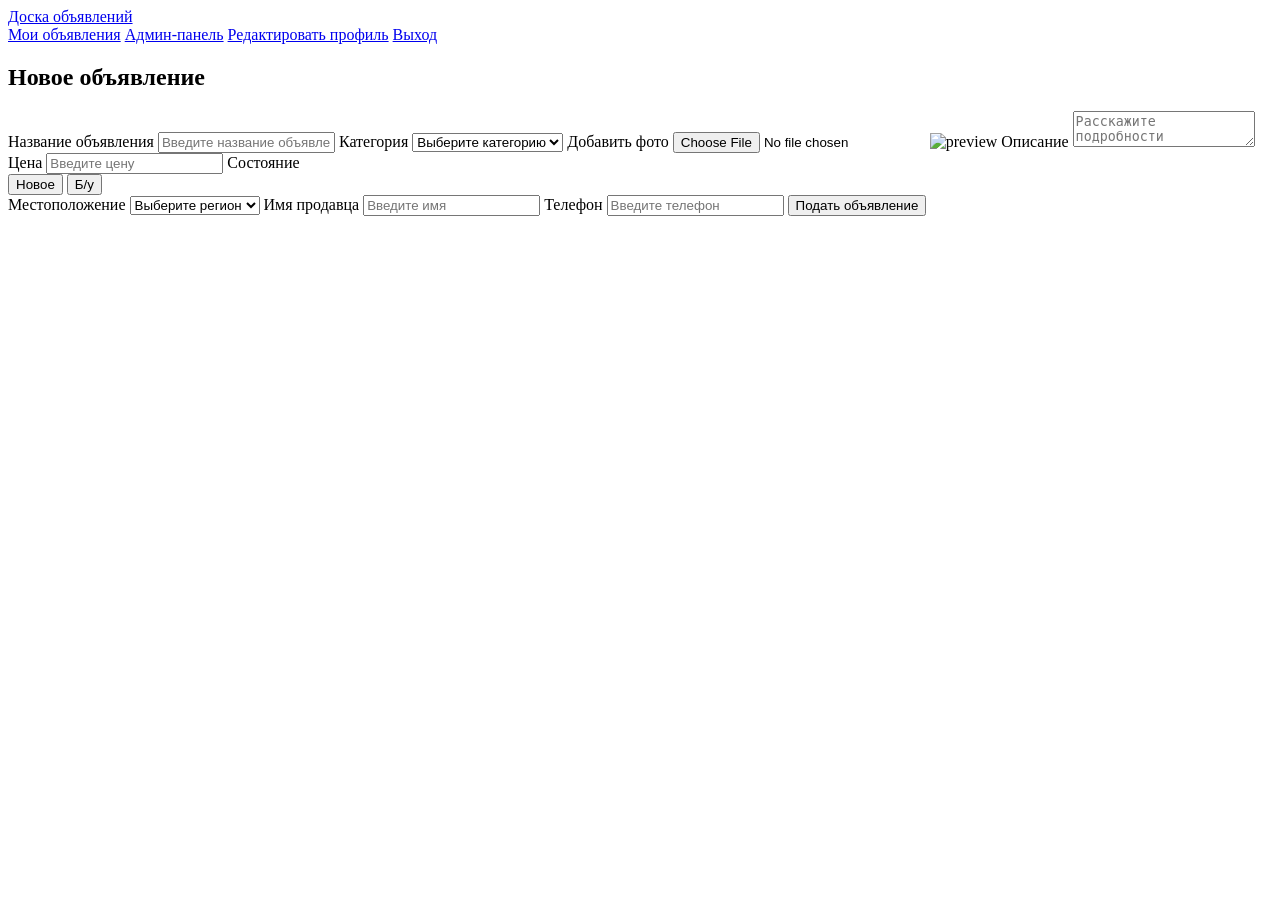
==== src/main/resources/templates/create-product.html @ 3b5d4a99 "рефакторинг" ====
<!DOCTYPE html>
<html lang="ru" xmlns:th="http://www.thymeleaf.org"
      xmlns:sec="http://www.thymeleaf.org/extras/spring-security">

<head>
    <meta charset="UTF-8">
    <title>Новое объявление</title>
    <link rel="stylesheet" th:href="@{/css/style.css}" href="/css/style.css">
</head>

<body>

<!-- HEADER -->
<header class="header">
    <div class="logo">
        <a th:href="@{/}" href="/">Доска объявлений</a>
    </div>
    <div class="header-actions">
        <a sec:authorize="!hasRole('ADMIN')" th:href="@{/my-products}" href="/my-products" class="btn-green">Мои объявления</a>
        <a sec:authorize="hasRole('ADMIN')" th:href="@{/admin/moderation}" href="/admin/moderation" class="btn-green">Админ-панель</a>
        <a th:href="@{/profile/edit}" href="/profile/edit" class="profile-link">Редактировать профиль</a>
        <a th:href="@{/logout}" href="/logout" class="profile-link">Выход</a>
    </div>
</header>

<!-- ФОРМА -->
<div class="form-page">
    <div class="form-card">

        <h2>Новое объявление</h2>

        <form id="adForm" th:action="@{/product/create}" th:object="${product}" method="post" enctype="multipart/form-data">

            <!-- ID текущего пользователя -->
            <input type="hidden" name="userId" th:value="${currentUserId}">

            <!-- Название -->
            <label>Название объявления</label>
            <input type="text" name="title" placeholder="Введите название объявления" required>

            <!-- Категория -->
            <label>Категория</label>
            <select name="category" required>
                <option value="" disabled selected hidden>Выберите категорию</option>
                <option th:each="cat : ${categories}"
                        th:value="${cat.name}"
                        th:text="${cat.name}"></option>
            </select>

            <!-- Фото -->
            <label>Добавить фото</label>
            <input type="file" id="photoInput" name="photo" accept="image/*">
            <img id="preview" class="photo-preview" alt="preview">

            <!-- Описание -->
            <label>Описание</label>
            <textarea name="description" placeholder="Расскажите подробности"></textarea>

            <!-- Цена -->
            <label>Цена</label>
            <input type="number" id="price" name="price" placeholder="Введите цену" min="0" step="1" required>

            <!-- Состояние -->
            <label>Состояние</label>
            <div class="condition-switch">
                <button type="button" class="condition-btn" data-value="Новое">Новое</button>
                <button type="button" class="condition-btn" data-value="Б/у">Б/у</button>
            </div>
            <input type="hidden" name="condition" id="conditionValue" required>

            <!-- Регион -->
            <label>Местоположение</label>
            <select name="region" required>
                <option value="" disabled selected hidden>Выберите регион</option>
                <option th:each="reg : ${regions}"
                        th:value="${reg}"
                        th:text="${reg}"></option>
            </select>

            <!-- Имя продавца -->
            <label>Имя продавца</label>
            <input type="text" name="sellerName" placeholder="Введите имя">

            <!-- Телефон -->
            <label>Телефон</label>
            <input type="tel" name="phone" placeholder="Введите телефон" pattern="[0-9+()\-\s]{6,}" required>

            <!-- Кнопка -->
            <button type="submit" class="btn-green full-btn">
                Подать объявление
            </button>

        </form>

    </div>
</div>

<!-- Подключение JS -->
<script th:src="@{/js/script.js}" src="/js/script.js"></script>

<!-- Состояние: запись выбранного значения в скрытое поле condition -->
<script>
    (function () {
        var hidden = document.getElementById('conditionValue');
        var buttons = document.querySelectorAll('.condition-btn');
        buttons.forEach(function (btn) {
            btn.addEventListener('click', function () {
                buttons.forEach(function (b) { b.classList.remove('active'); });
                btn.classList.add('active');
                hidden.value = btn.getAttribute('data-value');
            });
        });

        document.getElementById('adForm').addEventListener('submit', function (e) {
            if (!hidden.value) {
                e.preventDefault();
                alert('Выберите состояние товара');
            }
        });
    })();
</script>
</body>

</html>
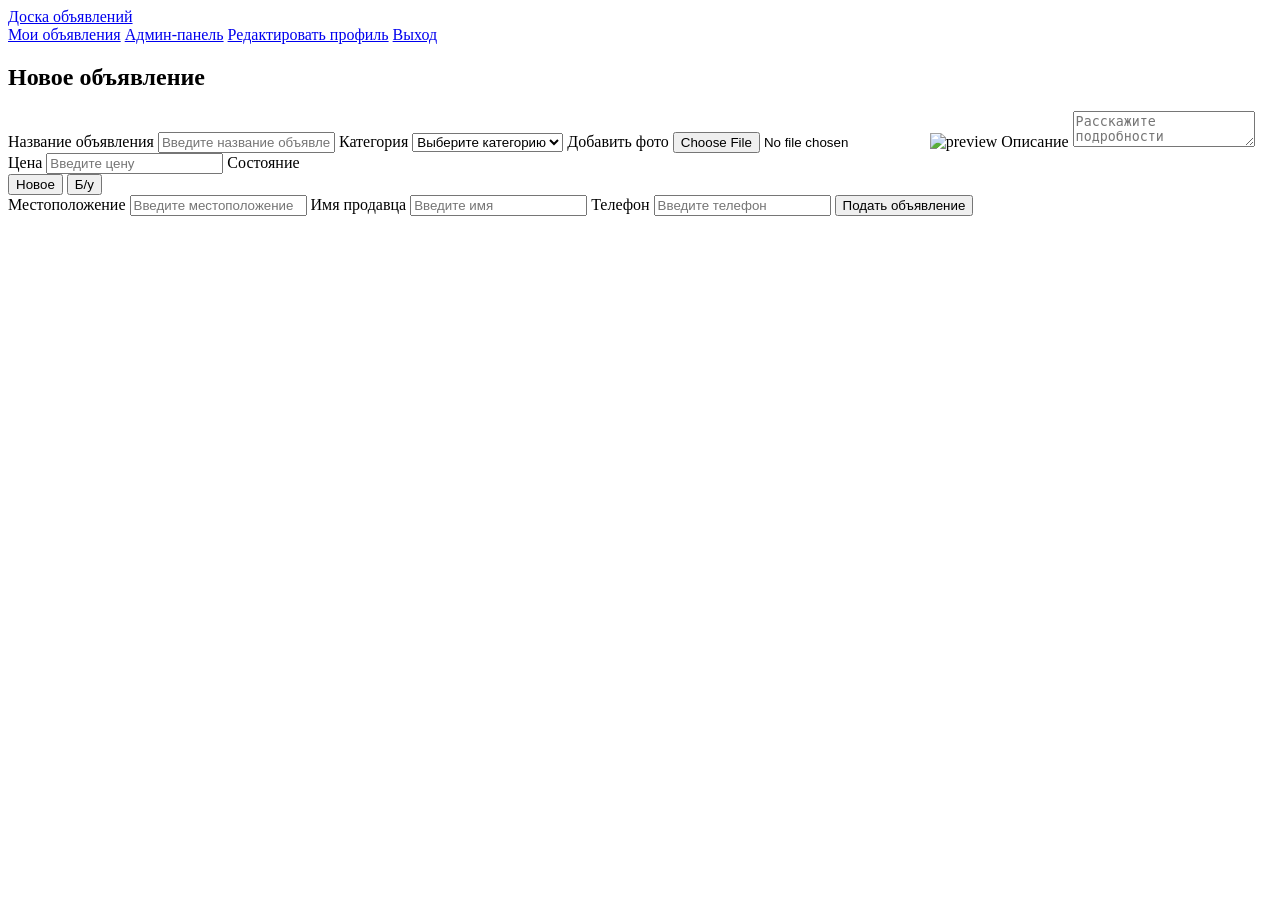
==== commit 0aa960de: "коменты" ====
--- a/src/main/resources/templates/create-product.html
+++ b/src/main/resources/templates/create-product.html
@@ -70,12 +70,8 @@
 
             <!-- Регион -->
             <label>Местоположение</label>
-            <select name="region" required>
-                <option value="" disabled selected hidden>Выберите регион</option>
-                <option th:each="reg : ${regions}"
-                        th:value="${reg}"
-                        th:text="${reg}"></option>
-            </select>
+            <input type="text" name="region" placeholder="Введите местоположение"
+                   maxlength="100" required>
 
             <!-- Имя продавца -->
             <label>Имя продавца</label>
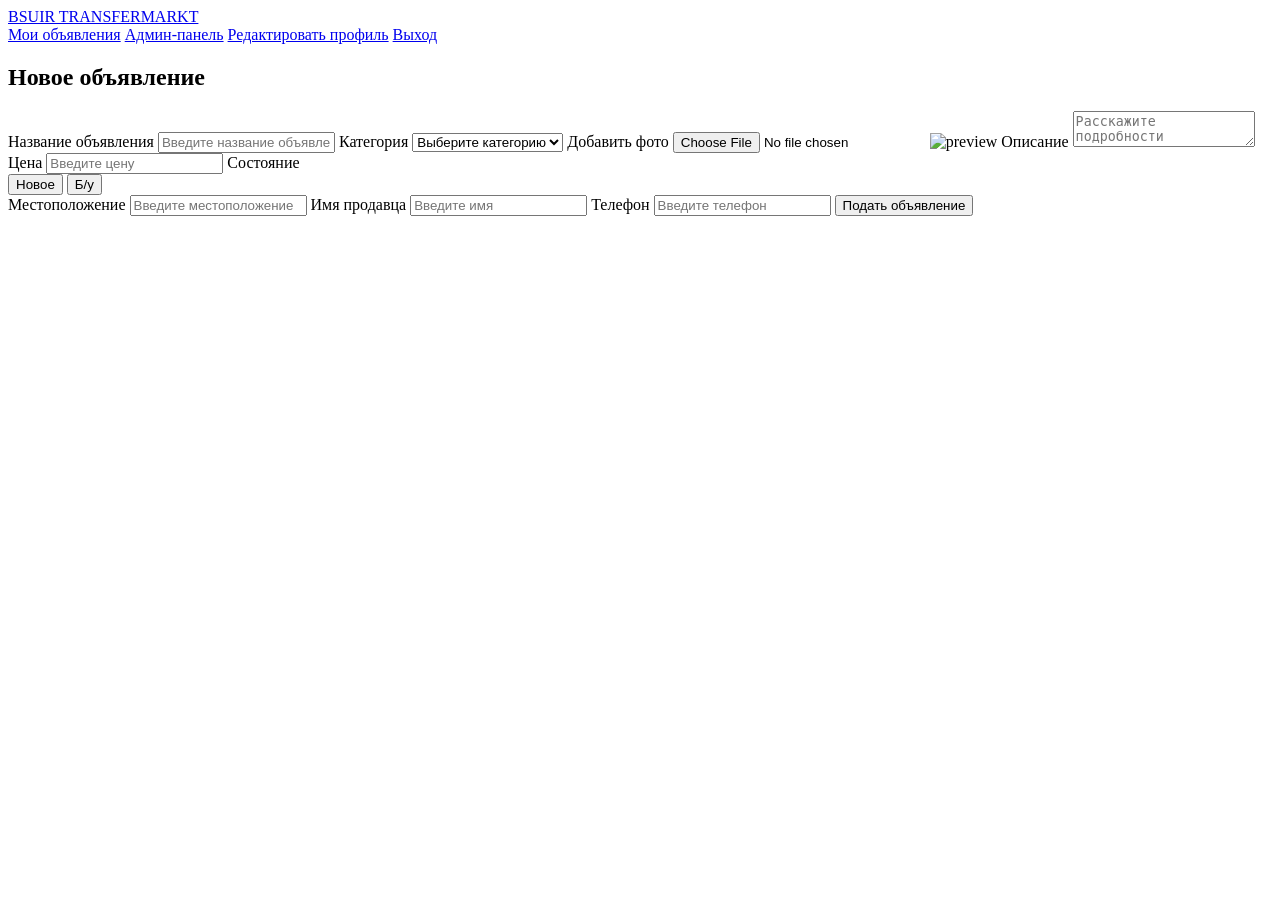
==== commit 41ae971c: "коммит -1" ====
--- a/src/main/resources/templates/create-product.html
+++ b/src/main/resources/templates/create-product.html
@@ -13,7 +13,7 @@
 <!-- HEADER -->
 <header class="header">
     <div class="logo">
-        <a th:href="@{/}" href="/">Доска объявлений</a>
+        <a th:href="@{/}" href="/">BSUIR TRANSFERMARKT</a>
     </div>
     <div class="header-actions">
         <a sec:authorize="!hasRole('ADMIN')" th:href="@{/my-products}" href="/my-products" class="btn-green">Мои объявления</a>
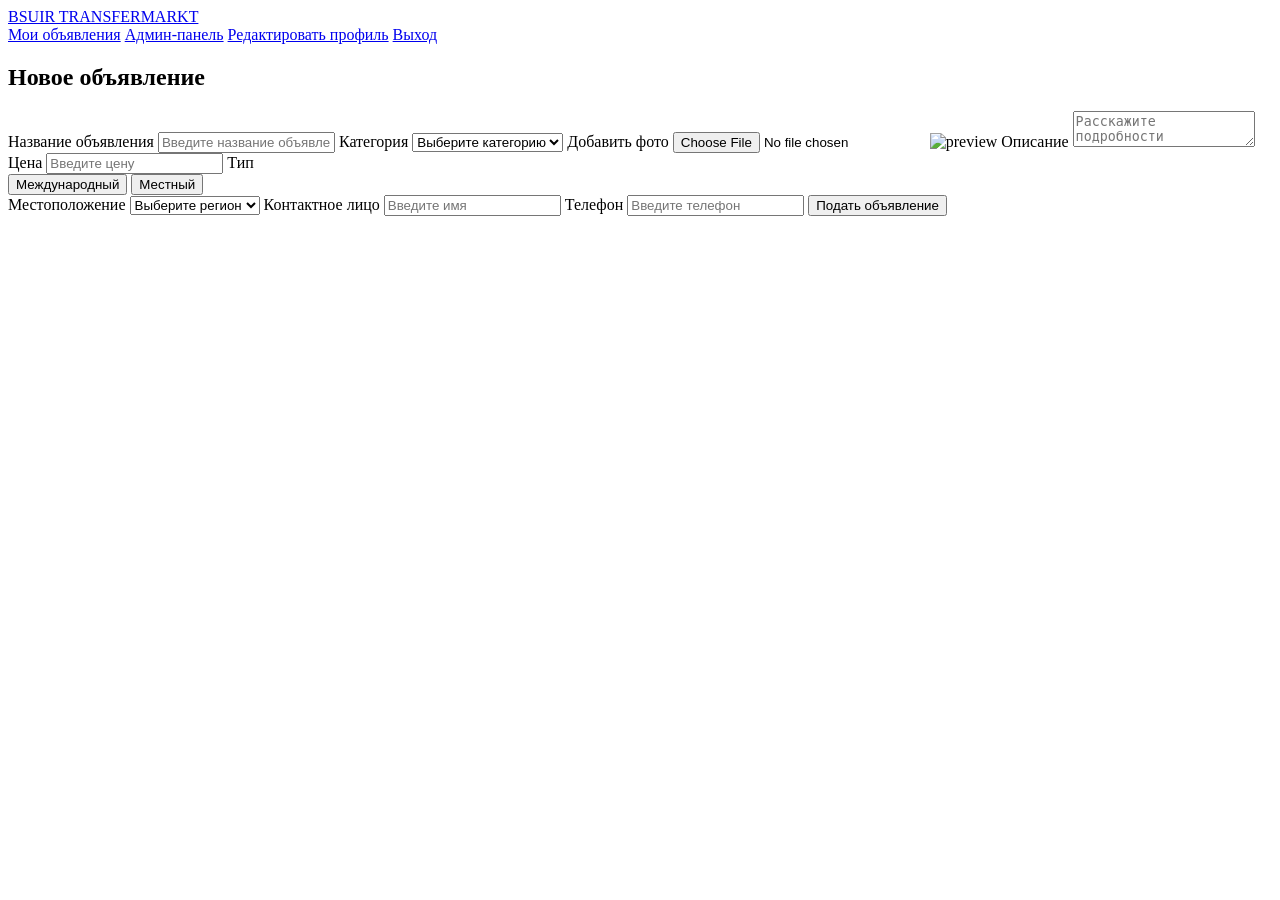
==== commit ec14dd4e: "1" ====
--- a/src/main/resources/templates/create-product.html
+++ b/src/main/resources/templates/create-product.html
@@ -18,8 +18,8 @@
     <div class="header-actions">
         <a sec:authorize="!hasRole('ADMIN')" th:href="@{/my-products}" href="/my-products" class="btn-green">Мои объявления</a>
         <a sec:authorize="hasRole('ADMIN')" th:href="@{/admin/moderation}" href="/admin/moderation" class="btn-green">Админ-панель</a>
-        <a th:href="@{/profile/edit}" href="/profile/edit" class="profile-link">Редактировать профиль</a>
-        <a th:href="@{/logout}" href="/logout" class="profile-link">Выход</a>
+        <a th:href="@{/profile/edit}" href="/profile/edit" class="btn-green">Редактировать профиль</a>
+        <a th:href="@{/logout}" href="/logout" class="btn-dark">Выход</a>
     </div>
 </header>
 
@@ -60,21 +60,25 @@
             <label>Цена</label>
             <input type="number" id="price" name="price" placeholder="Введите цену" min="0" step="1" required>
 
-            <!-- Состояние -->
-            <label>Состояние</label>
+            <!-- Тип -->
+            <label>Тип</label>
             <div class="condition-switch">
-                <button type="button" class="condition-btn" data-value="Новое">Новое</button>
-                <button type="button" class="condition-btn" data-value="Б/у">Б/у</button>
+                <button type="button" class="condition-btn" data-value="Международный">Международный</button>
+                <button type="button" class="condition-btn" data-value="Местный">Местный</button>
             </div>
             <input type="hidden" name="condition" id="conditionValue" required>
 
             <!-- Регион -->
             <label>Местоположение</label>
-            <input type="text" name="region" placeholder="Введите местоположение"
-                   maxlength="100" required>
+            <select name="region" required>
+                <option value="" disabled selected hidden>Выберите регион</option>
+                <option th:each="reg : ${regions}"
+                        th:value="${reg}"
+                        th:text="${reg}"></option>
+            </select>
 
-            <!-- Имя продавца -->
-            <label>Имя продавца</label>
+            <!-- Контактное лицо -->
+            <label>Контактное лицо</label>
             <input type="text" name="sellerName" placeholder="Введите имя">
 
             <!-- Телефон -->
@@ -98,12 +102,28 @@
 <script>
     (function () {
         var hidden = document.getElementById('conditionValue');
-        var buttons = document.querySelectorAll('.condition-btn');
+        var buttons = document.querySelectorAll('#adForm .condition-btn');
+        if (!hidden || !buttons.length) return;
+
+        var current = hidden.value || '';
+
+        function paint() {
+            buttons.forEach(function (b) {
+                if (b.getAttribute('data-value') === current) {
+                    b.classList.add('active');
+                } else {
+                    b.classList.remove('active');
+                }
+            });
+        }
+
         buttons.forEach(function (btn) {
-            btn.addEventListener('click', function () {
-                buttons.forEach(function (b) { b.classList.remove('active'); });
-                btn.classList.add('active');
-                hidden.value = btn.getAttribute('data-value');
+            btn.addEventListener('click', function (e) {
+                e.preventDefault();
+                var val = btn.getAttribute('data-value');
+                current = (current === val) ? '' : val;
+                hidden.value = current;
+                paint();
             });
         });
 
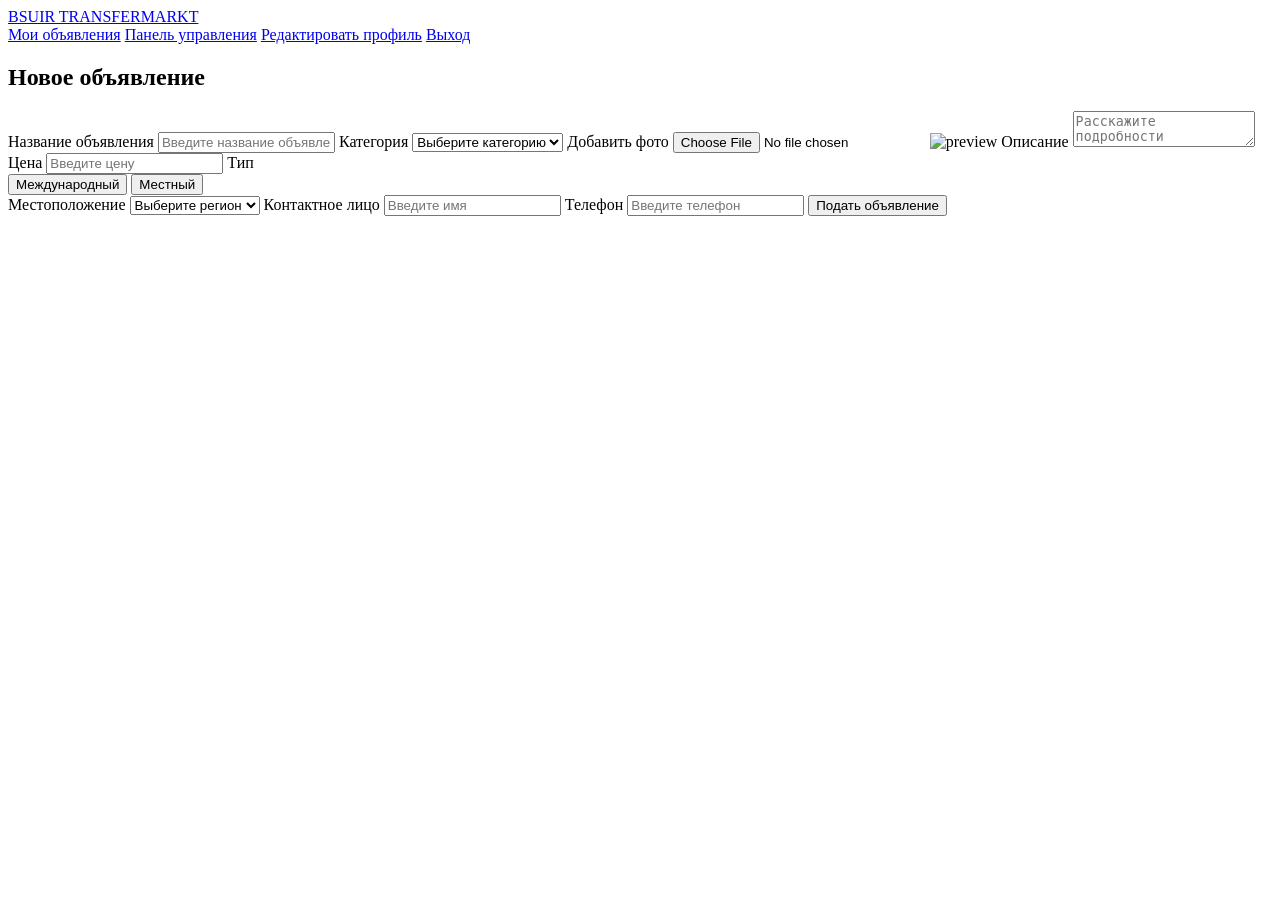
==== commit 3a4bfa3b: "1" ====
--- a/src/main/resources/templates/create-product.html
+++ b/src/main/resources/templates/create-product.html
@@ -17,7 +17,7 @@
     </div>
     <div class="header-actions">
         <a sec:authorize="!hasRole('ADMIN')" th:href="@{/my-products}" href="/my-products" class="btn-green">Мои объявления</a>
-        <a sec:authorize="hasRole('ADMIN')" th:href="@{/admin/moderation}" href="/admin/moderation" class="btn-green">Админ-панель</a>
+        <a sec:authorize="hasRole('ADMIN')" th:href="@{/admin/moderation}" href="/admin/moderation" class="btn-green">Панель управления</a>
         <a th:href="@{/profile/edit}" href="/profile/edit" class="btn-green">Редактировать профиль</a>
         <a th:href="@{/logout}" href="/logout" class="btn-dark">Выход</a>
     </div>
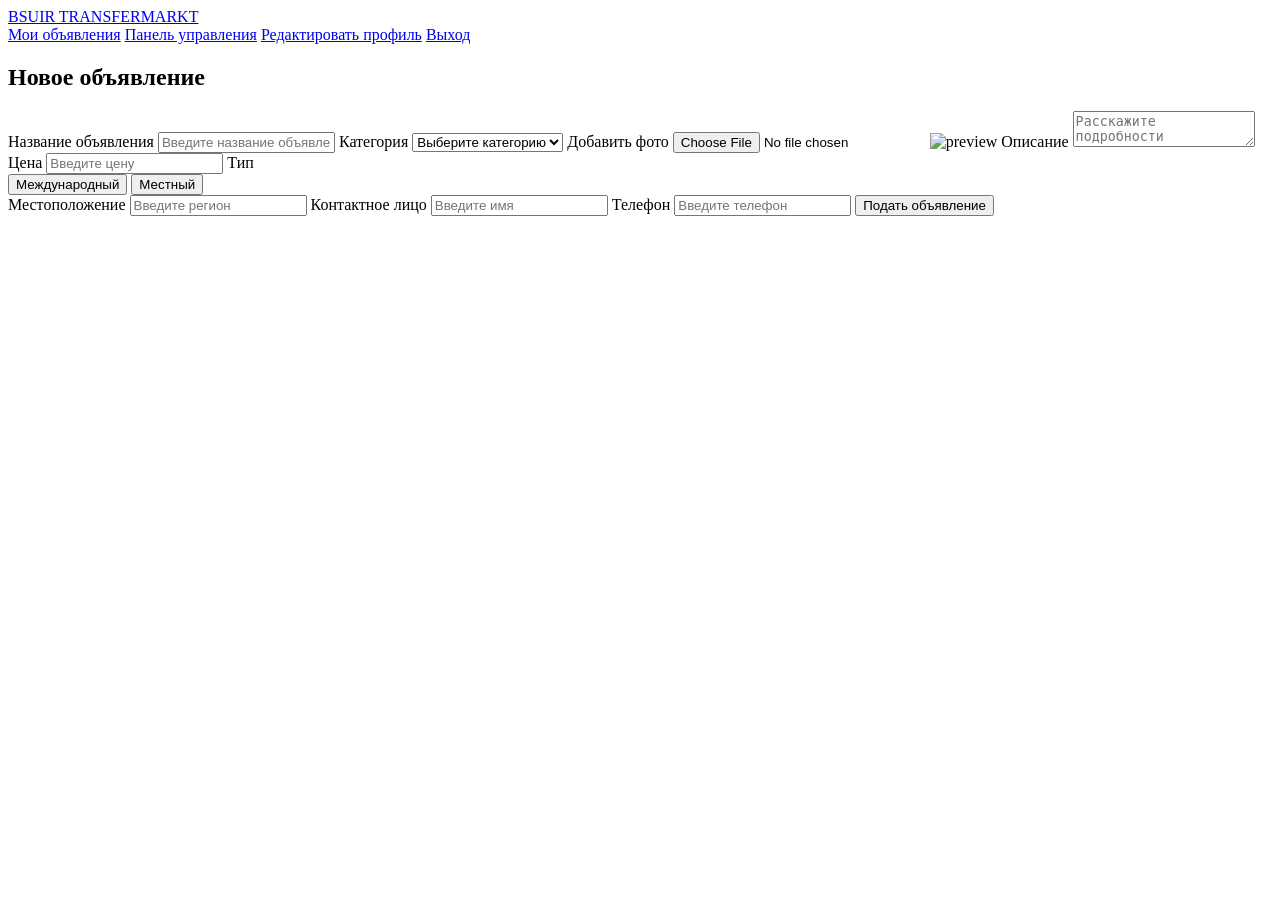
==== commit b861176a: "1" ====
--- a/src/main/resources/templates/create-product.html
+++ b/src/main/resources/templates/create-product.html
@@ -70,12 +70,7 @@
 
             <!-- Регион -->
             <label>Местоположение</label>
-            <select name="region" required>
-                <option value="" disabled selected hidden>Выберите регион</option>
-                <option th:each="reg : ${regions}"
-                        th:value="${reg}"
-                        th:text="${reg}"></option>
-            </select>
+            <input type="text" name="region" placeholder="Введите регион" required maxlength="100">
 
             <!-- Контактное лицо -->
             <label>Контактное лицо</label>
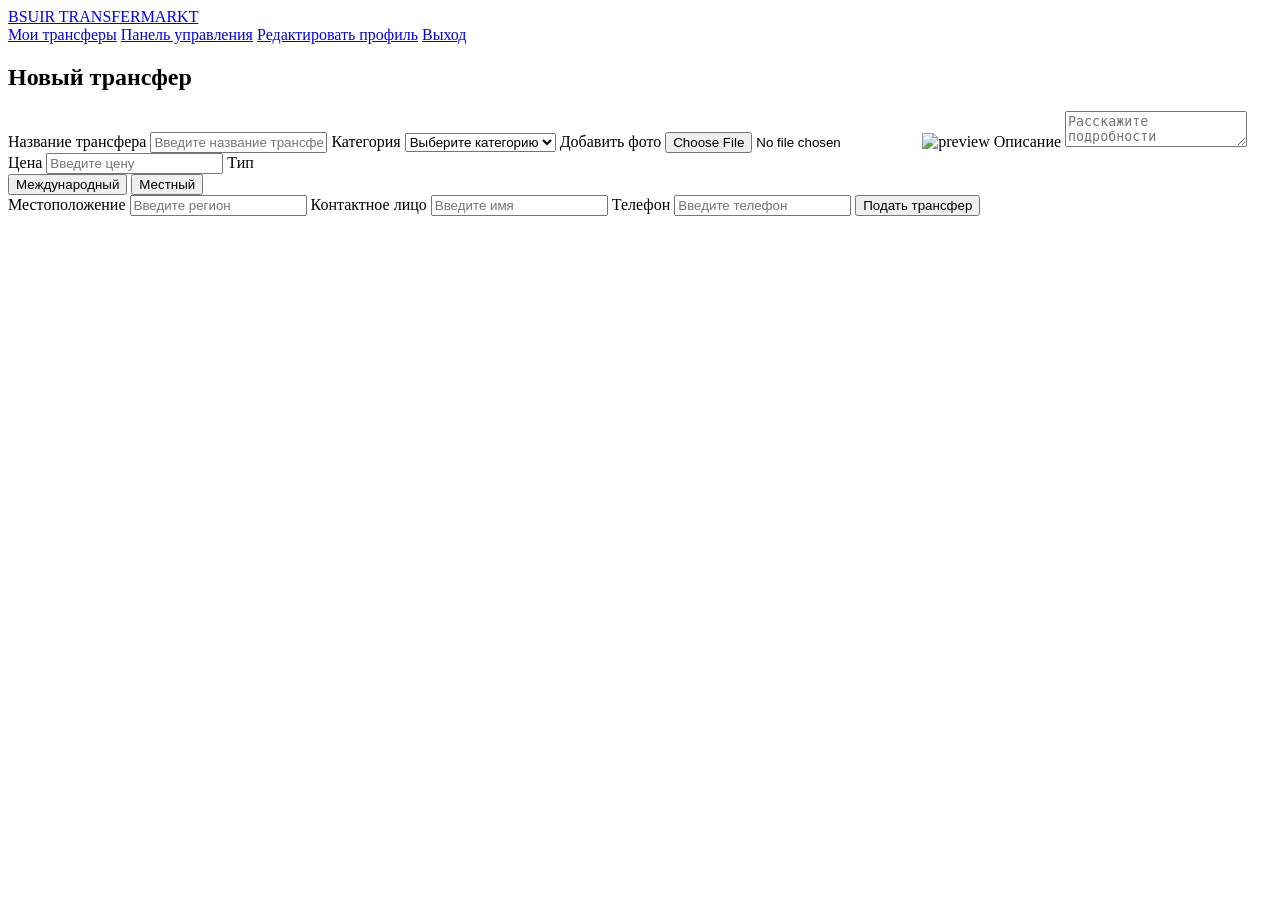
==== commit c582b9c0: "1" ====
--- a/src/main/resources/templates/create-product.html
+++ b/src/main/resources/templates/create-product.html
@@ -4,7 +4,7 @@
 
 <head>
     <meta charset="UTF-8">
-    <title>Новое объявление</title>
+    <title>Новый трансфер</title>
     <link rel="stylesheet" th:href="@{/css/style.css}" href="/css/style.css">
 </head>
 
@@ -16,7 +16,7 @@
         <a th:href="@{/}" href="/">BSUIR TRANSFERMARKT</a>
     </div>
     <div class="header-actions">
-        <a sec:authorize="!hasRole('ADMIN')" th:href="@{/my-products}" href="/my-products" class="btn-green">Мои объявления</a>
+        <a sec:authorize="!hasRole('ADMIN')" th:href="@{/my-products}" href="/my-products" class="btn-green">Мои трансферы</a>
         <a sec:authorize="hasRole('ADMIN')" th:href="@{/admin/moderation}" href="/admin/moderation" class="btn-green">Панель управления</a>
         <a th:href="@{/profile/edit}" href="/profile/edit" class="btn-green">Редактировать профиль</a>
         <a th:href="@{/logout}" href="/logout" class="btn-dark">Выход</a>
@@ -27,7 +27,7 @@
 <div class="form-page">
     <div class="form-card">
 
-        <h2>Новое объявление</h2>
+        <h2>Новый трансфер</h2>
 
         <form id="adForm" th:action="@{/product/create}" th:object="${product}" method="post" enctype="multipart/form-data">
 
@@ -35,8 +35,8 @@
             <input type="hidden" name="userId" th:value="${currentUserId}">
 
             <!-- Название -->
-            <label>Название объявления</label>
-            <input type="text" name="title" placeholder="Введите название объявления" required>
+            <label>Название трансфера</label>
+            <input type="text" name="title" placeholder="Введите название трансфера" required>
 
             <!-- Категория -->
             <label>Категория</label>
@@ -82,7 +82,7 @@
 
             <!-- Кнопка -->
             <button type="submit" class="btn-green full-btn">
-                Подать объявление
+                Подать трансфер
             </button>
 
         </form>
